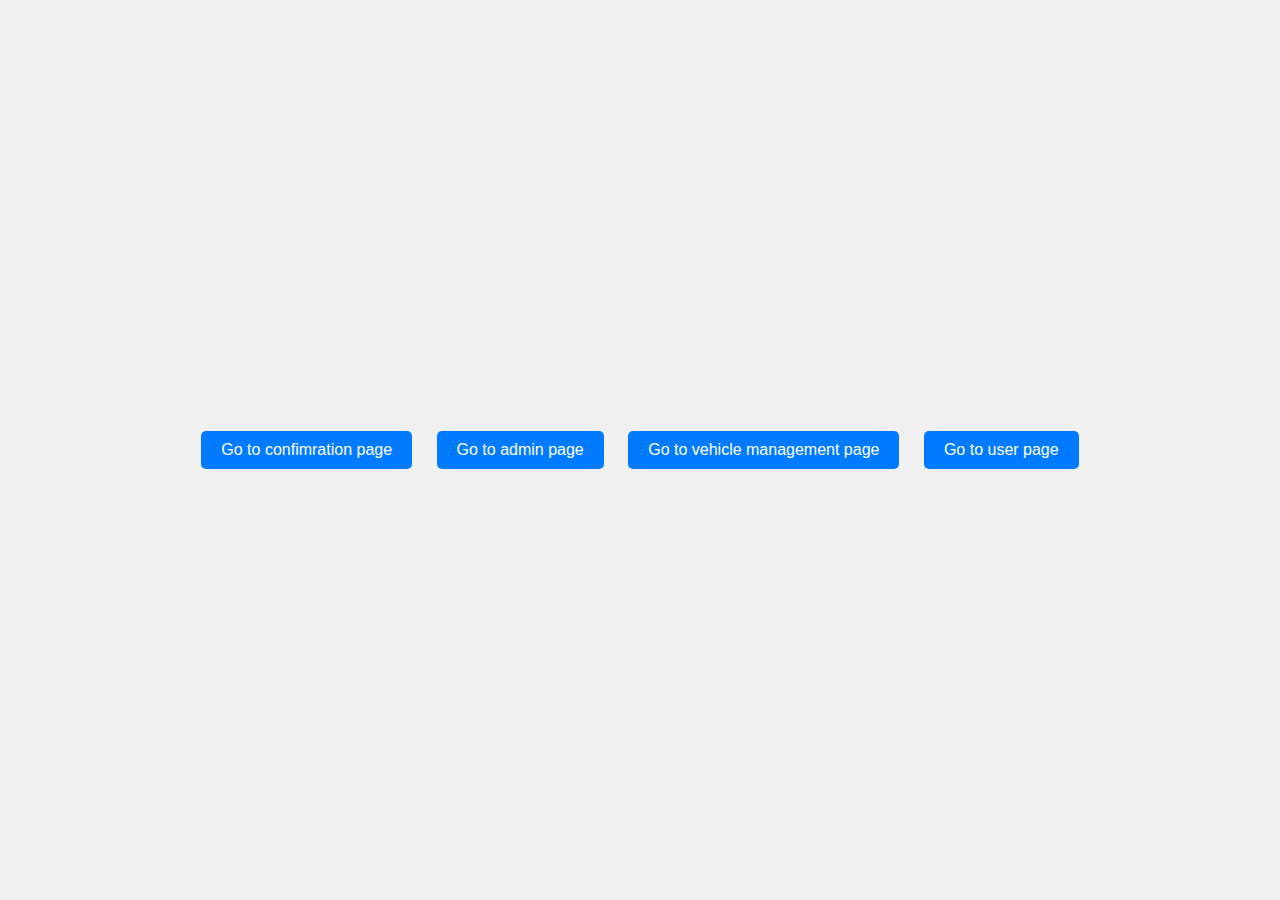
==== index.html @ 1359abc0 "Add files via upload" ====
<!DOCTYPE html>
<html lang="en">
<head>
    <meta charset="UTF-8">
    <meta name="viewport" content="width=device-width, initial-scale=1.0">
    <title>Home Page</title>
    <style>
        body {
            display: flex;
            justify-content: center;
            align-items: center;
            height: 100vh;
            margin: 0;
            background-color: #f0f0f0;
            font-family: Arial, sans-serif;
        }
        .button-container {
            text-align: center;
        }
        .button {
            display: inline-block;
            margin: 10px;
            padding: 10px 20px;
            font-size: 16px;
            color: #fff;
            background-color: #007BFF;
            border: none;
            border-radius: 5px;
            text-decoration: none;
            transition: background-color 0.3s ease;
        }
        .button:hover {
            background-color: #0056b3;
        }
    </style>
</head>
<body>
    <div class="button-container">
        <a href="../folder/confirmation_page.html" class="button">Go to confimration page</a>
        <a href="../folder/admin_home_page.html" class="button">Go to admin page</a>
        <a href="../folder/manage-vehicles.html.html" class="button">Go to vehicle management page</a>
        <a href="../folder/user-page.html" class="button">Go to user page</a>
    </div>
</body>
</html>
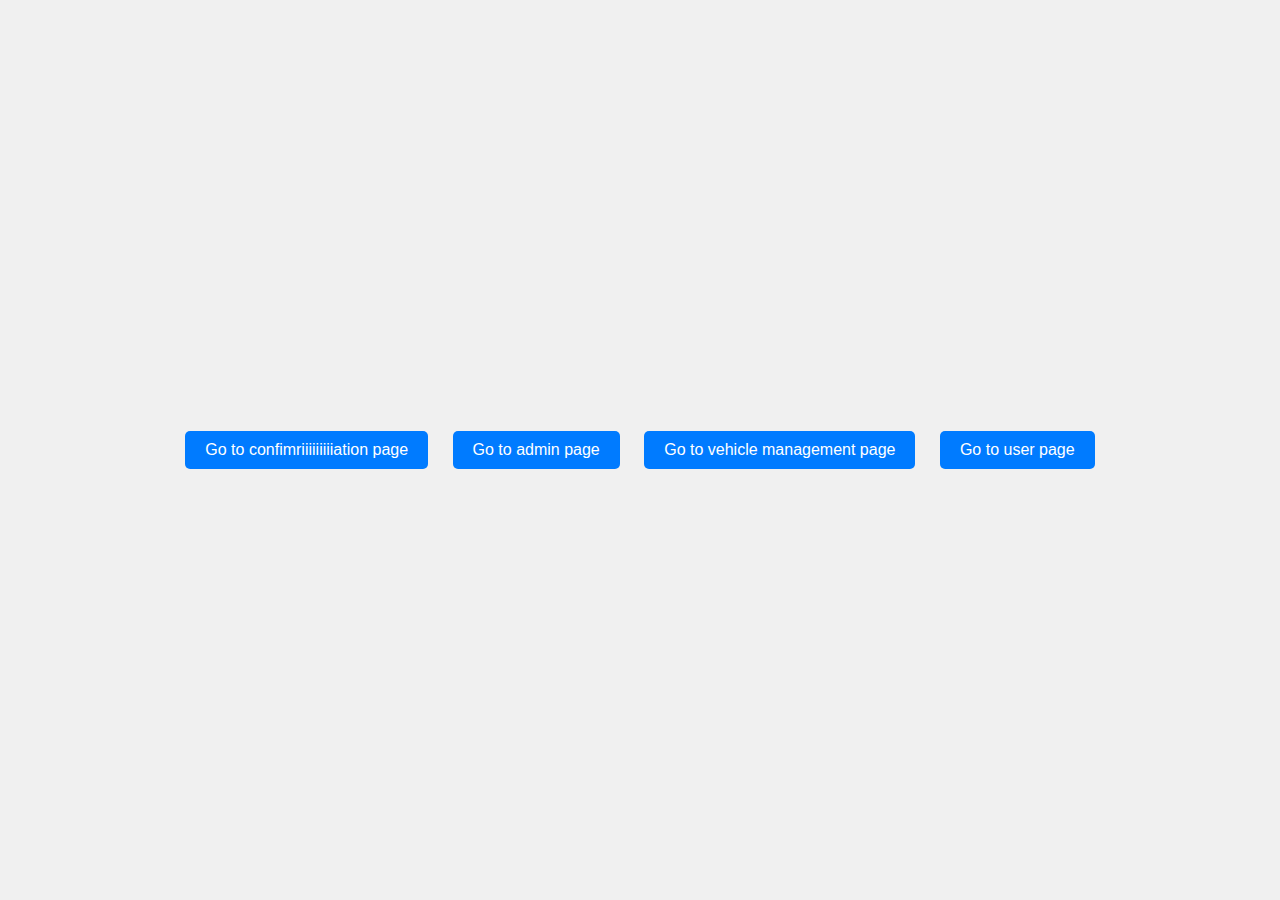
==== commit 792f22f3: "Update index.html" ====
--- a/index.html
+++ b/index.html
@@ -36,10 +36,10 @@
 </head>
 <body>
     <div class="button-container">
-        <a href="../folder/confirmation_page.html" class="button">Go to confimration page</a>
+        <a href="confirmation_page.html" class="button">Go to confimriiiiiiiiiation page</a>
         <a href="../folder/admin_home_page.html" class="button">Go to admin page</a>
         <a href="../folder/manage-vehicles.html.html" class="button">Go to vehicle management page</a>
         <a href="../folder/user-page.html" class="button">Go to user page</a>
     </div>
 </body>
-</html>+</html>
